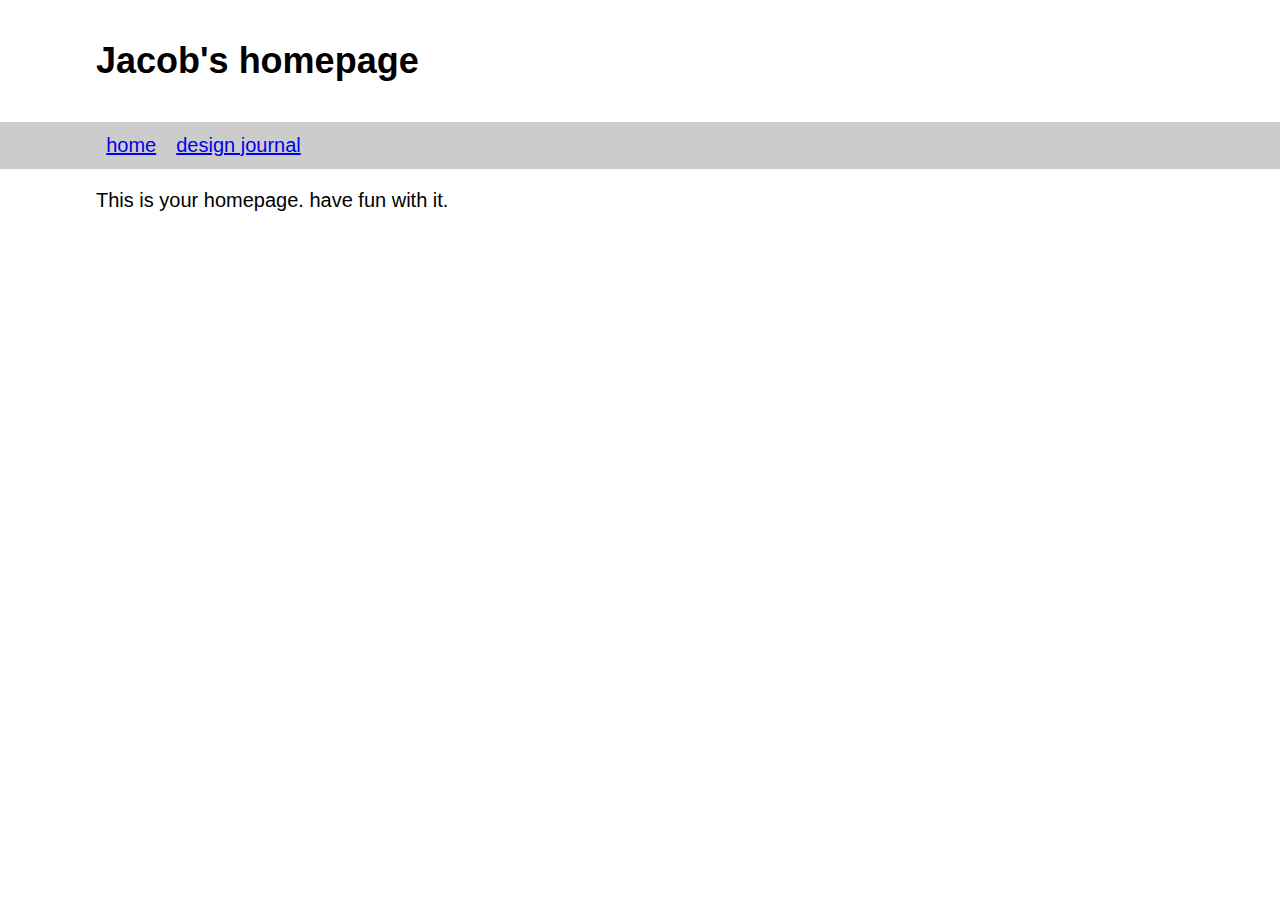
==== index.html @ d570d693 "Initial commit" ====
<!DOCTYPE html>
<html lang="en">
  <head>
    <meta charset="UTF-8" />
    <meta name="viewport" content="width=device-width, initial-scale=1.0" />
    <title>Change this text! It shows up in the browser tab</title>
    <link rel="stylesheet" href="css/style.css" />
    <link rel="shortcut icon" href="favicon.ico" type="image/x-icon" />
    <link rel="icon" href="favicon.ico" type="image/x-icon" />
  </head>
  <body>
    <header>
      <h1>Jacob's homepage</h1>
    </header>
    <nav>
      <div><a href="index.html">home</a><a href="design-journal.html">design journal</a></div>
    </nav>
    <main>
      <p>This is your homepage. have fun with it.</p>
    </main>
    <footer></footer>
  </body>
</html>
---- css/style.css ----
/* -------------------------------------- *
General Styles
* --------------------------------------- */
body {
  margin: 0;
  font-family: "Segoe UI", Tahoma, Geneva, Verdana, sans-serif;
  font-size: 20px;
}

h1,
h2,
h3 {
  font-size: 36px;
  font-family: Impact, Haettenschweiler, "Arial Narrow Bold", sans-serif;
}
main,
header h1,
nav div {
  width: 85%;
  margin: auto;
}
header {
  padding: 40px 0;
}
nav a {
  padding-right: 20px;
}
nav a:hover {
  color: #333;
}
nav {
  background-color: #ccc;
  padding: 12px;
}
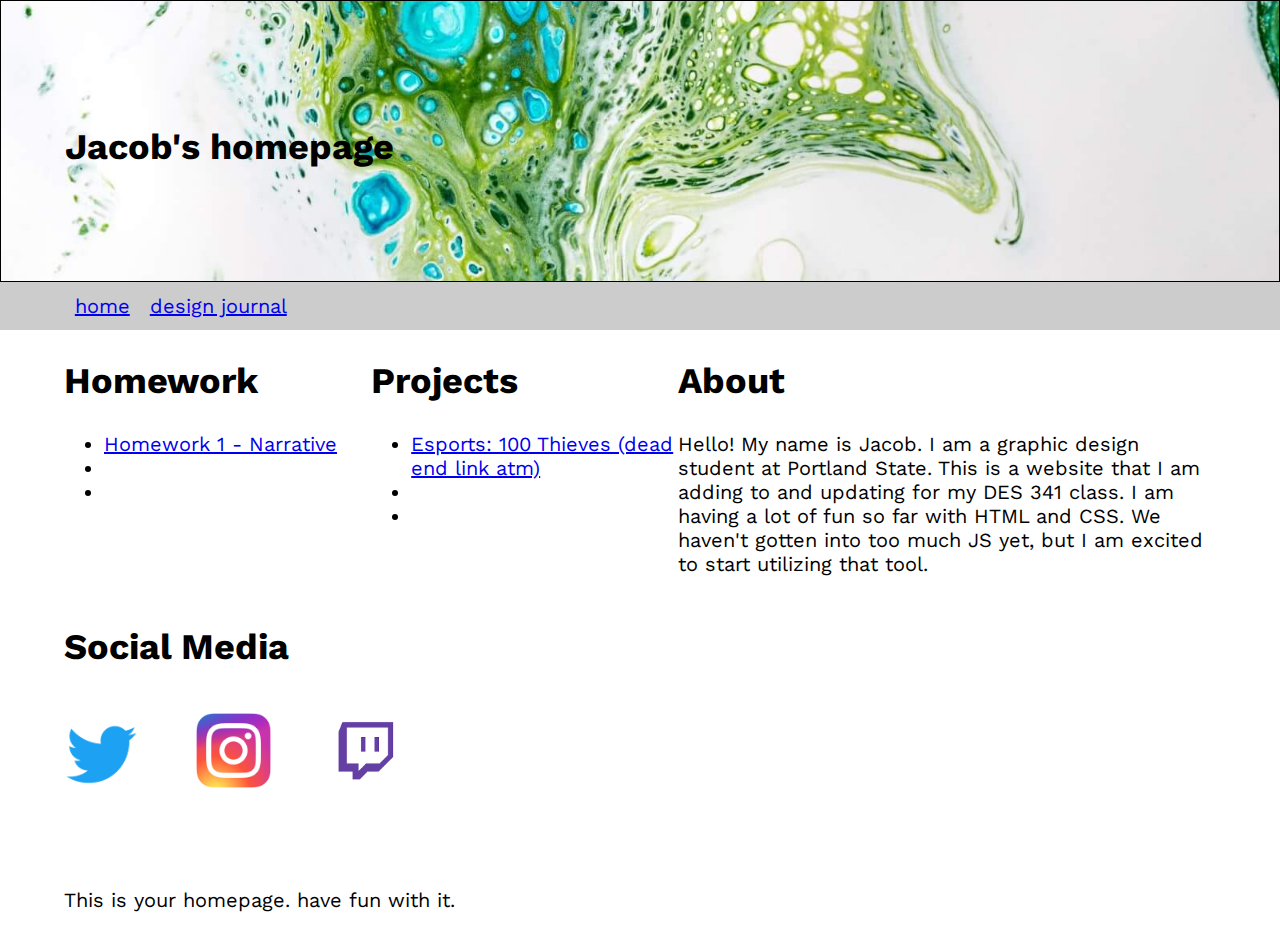
==== commit 7177a4cf: "website updates week 2" ====
--- a/index.html
+++ b/index.html
@@ -16,7 +16,42 @@
       <div><a href="index.html">home</a><a href="design-journal.html">design journal</a></div>
     </nav>
     <main>
+      <section class="threeCol">
+        <article>
+          <h2>Homework</h2>
+          <ul>
+            <li><a href="homework/hw1" target="_blank"> Homework 1 - Narrative</a></li>
+            <li><a href=""></a></li>
+            <li><a href=""></a></li>
+          </ul>
+
+        </article>
+        <article>
+          <h2>Projects</h2>
+          <ul>
+            <li><a href="projects/p1" target="_blank">Esports: 100 Thieves (dead end link atm)</a></li>
+            <li><a href=""></a></li>
+            <li><a href=""></a></li>
+          </ul>
+
+        </article>
+        <article class="description">
+          <h2>About</h2>
+          <p>Hello! My name is Jacob. I am a graphic design student at Portland State. This is a website that I am adding
+            to and updating for my DES 341 class. I am having a lot of fun so far with HTML and CSS. We haven't gotten into too
+            much JS yet, but I am excited to start utilizing that tool.
+          </p>
+
+        </article>
+
+      </section>
+      <section>
+      <h2>Social Media</h2>
+      <a href="https://twitter.com/apoth3o/" target="_blank"><img src="images/twitter-logo.png" alt="Twitter" class="socialLinks"></a>
+      <a href="https://instagram.com/jemeterio.gd/" target="_blank"><img src="images/instagram-logo.png" alt="Instagram" class="socialLinks"></a>
+      <a href="https://twitch.tv/apoth3o/" target="_blank"><img src="images/twitch-logo.png" alt="Twitch.tv" class="socialLinks"></a>
       <p>This is your homepage. have fun with it.</p>
+      </section>
     </main>
     <footer></footer>
   </body>
--- a/css/style.css
+++ b/css/style.css
@@ -1,22 +1,33 @@
 /* -------------------------------------- *
 General Styles
 * --------------------------------------- */
+@import url('https://fonts.googleapis.com/css2?family=Work+Sans:ital,wght@0,300;0,400;0,500;0,600;0,700;0,800;0,900;1,300;1,400;1,500;1,600;1,700;1,800;1,900&display=swap');
+
 body {
   margin: 0;
-  font-family: "Segoe UI", Tahoma, Geneva, Verdana, sans-serif;
+  font-family: "Work Sans", "Segoe UI", Tahoma, Geneva, Verdana, sans-serif;
   font-size: 20px;
 }
-
+header {
+  border: 1px solid black;
+  background-image: url(../images/banners/homepage-banner-alexander-ant.jpg);
+  background-size: cover;
+  height: 200px;
+  background-position: center center;
+}
+h1 {
+  padding-top: 85px;
+}
 h1,
 h2,
 h3 {
   font-size: 36px;
-  font-family: Impact, Haettenschweiler, "Arial Narrow Bold", sans-serif;
+  font-family: "Work Sans", Impact, Haettenschweiler, "Arial Narrow Bold", sans-serif;
 }
 main,
 header h1,
 nav div {
-  width: 85%;
+  width: 90%;
   margin: auto;
 }
 header {
@@ -32,3 +43,22 @@
   background-color: #ccc;
   padding: 12px;
 }
+
+.socialLinks {
+  width: 75px;
+  padding-right: 50px;
+  padding-bottom: 75px;
+  padding-top: 15px;
+}
+
+.threeCol {
+  display: flex;
+}
+
+.threeCol article {
+  flex: 1;
+}
+
+.threeCol .description {
+  flex: 1.75;
+}